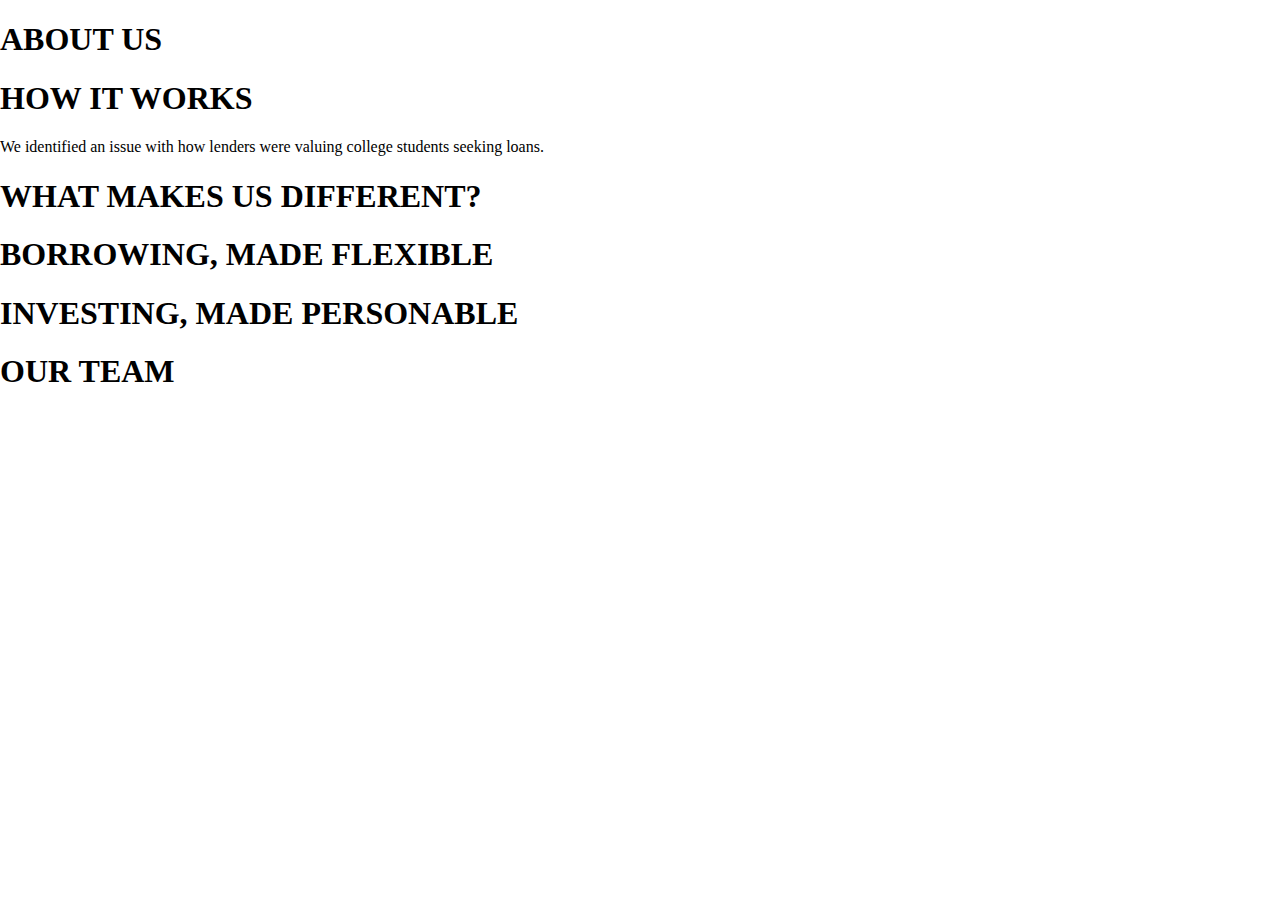
==== about-us.html @ a032d181 "structuring lending and map made" ====
<!doctype html>
<html>
    <head>
        <link href="./resources/css/style.css" type="text/css" rel="stylesheet">
    </head>
    <body>
        <header>
            <h1>About Us</h1>
        </header>
        <section>
            <h1>How it Works</h1>
            <p>We identified an issue with how lenders were valuing college students seeking loans.</p>
        </section>
        <section>
            <h1>What Makes Us Different?</h1>
            <p></p>
        </section>
        <section>
            <h1>Borrowing, Made Flexible</h1>
            <o></o>
        </section>
        <section>
            <h1>Investing, Made Personable</h1>
            <p></p>
        </section>
        <section>
            <h1>Our Team</h1>
            <p></p>
        </section>
    </body>
    <footer>

    </footer>
</html>
---- resources/css/style.css ----
h1 {
    text-transform: uppercase;
}

h2 {
    
}

body {
    margin: 0px;
}

nav {
    padding-top: 16px;
    padding-bottom: 18px;
}

.center {
    text-align: center;
}

.parallax {
    /* Create the parallax scrolling effect */
    background-attachment: fixed;
    background-position: top;
    background-repeat: no-repeat;
    background-size: cover;
    margin-top: 0px;
}

.main-header {

}
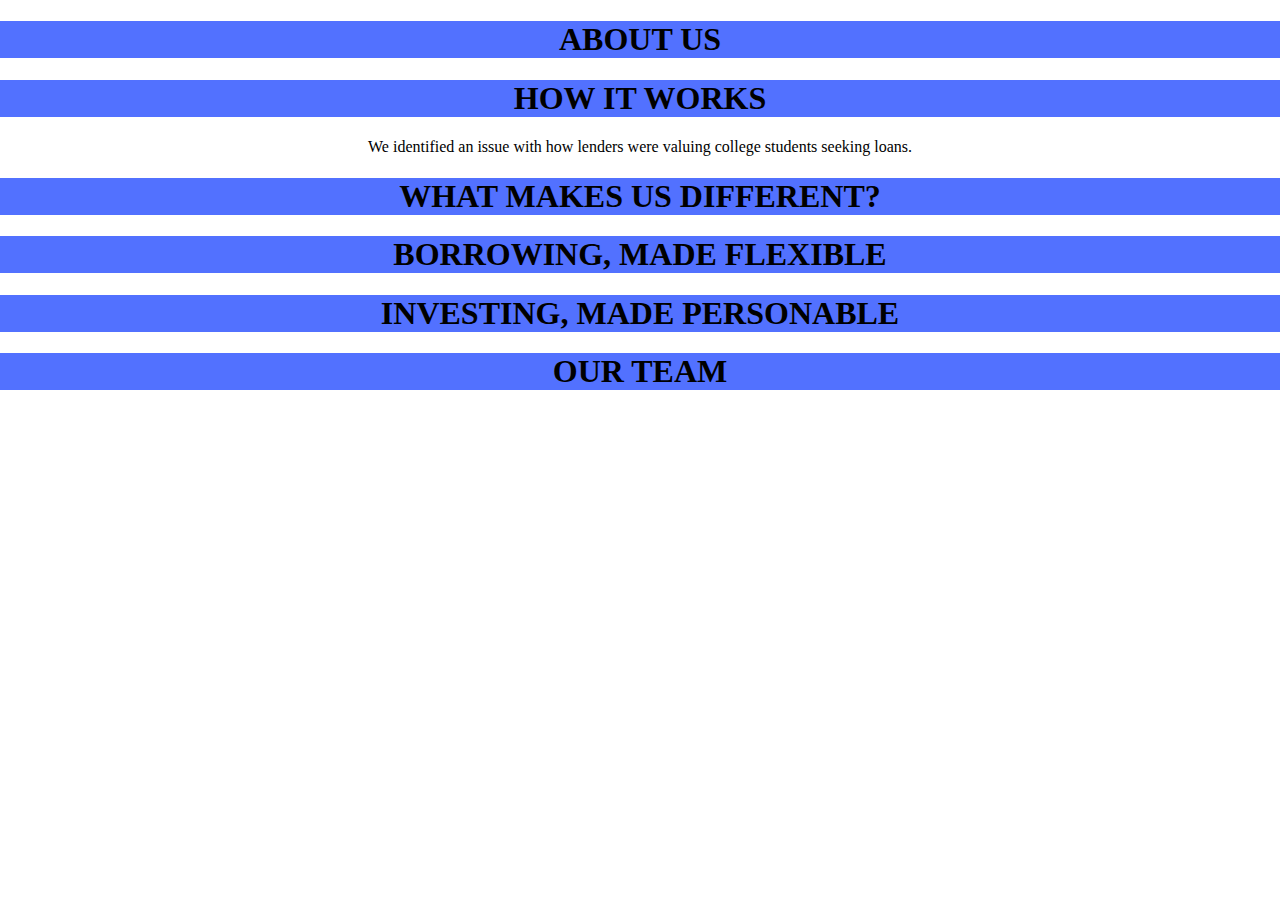
==== commit ef1b6285: "useless commit" ====
--- a/about-us.html
+++ b/about-us.html
@@ -3,7 +3,7 @@
     <head>
         <link href="./resources/css/style.css" type="text/css" rel="stylesheet">
     </head>
-    <body>
+    <body class="center">
         <header>
             <h1>About Us</h1>
         </header>
--- a/resources/css/style.css
+++ b/resources/css/style.css
@@ -1,5 +1,6 @@
 h1 {
     text-transform: uppercase;
+    background-color: #5271ff;
 }
 
 h2 {
@@ -26,6 +27,11 @@
     background-repeat: no-repeat;
     background-size: cover;
     margin-top: 0px;
+    background-image: url("./resources/pictures/eberhard-grossgasteiger-G9obWyQA9rQ-unsplash.jpg");
+}
+
+#banner .content {
+
 }
 
 .main-header {
